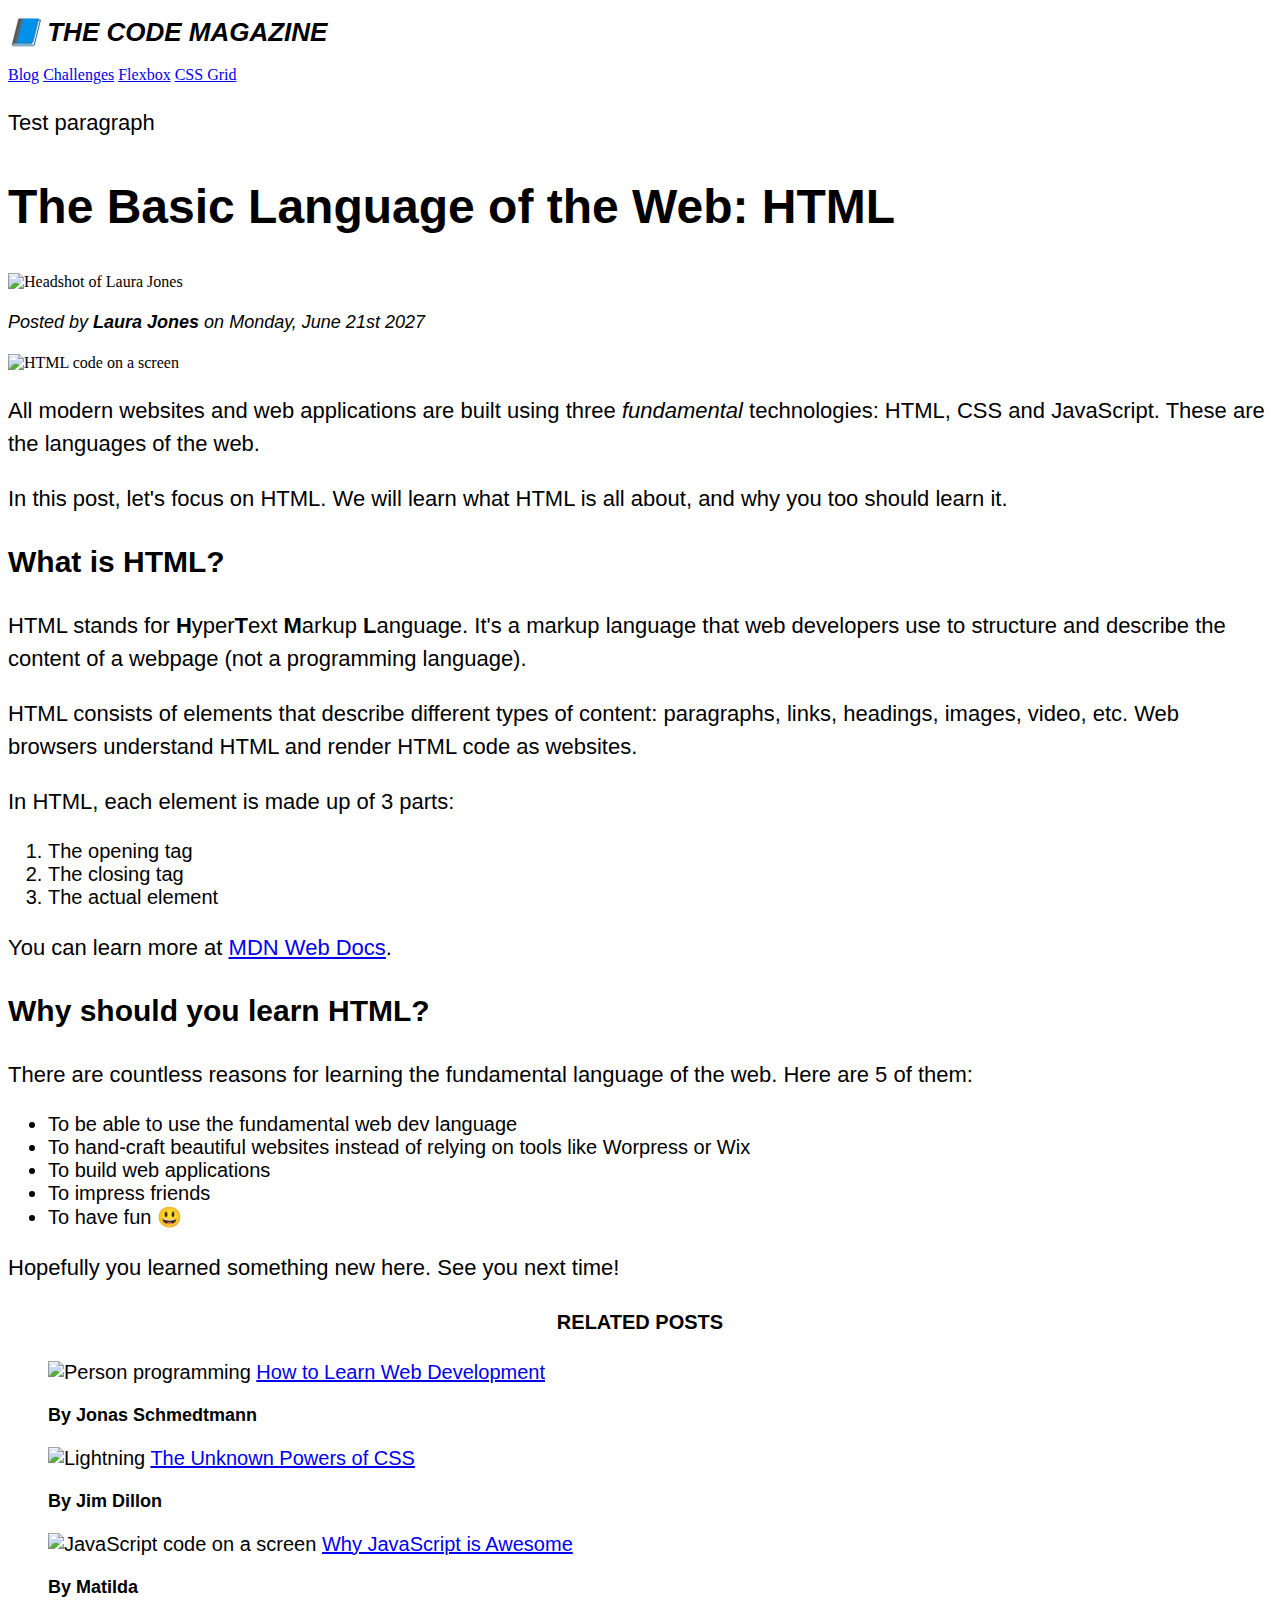
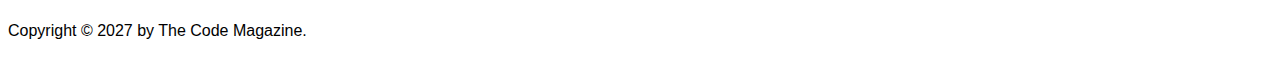
==== starter/03-CSS-Fundamentals/index.html @ 89338707 "done until the end of class 26" ====
<!DOCTYPE html>
<html lang="en">
  <head>
    <meta charset="UTF-8" />
    <link href="style.css" rel="stylesheet" />
    <title>The Basic Language of the Web: HTML</title>
  </head>

  <body>
    <!--
    <h1>The Basic Language of the Web: HTML</h1>
    <h2>The Basic Language of the Web: HTML</h2>
    <h3>The Basic Language of the Web: HTML</h3>
    <h4>The Basic Language of the Web: HTML</h4>
    <h5>The Basic Language of the Web: HTML</h5>
    <h6>The Basic Language of the Web: HTML</h6>
    -->

    <header>
      <h1>📘 The Code Magazine</h1>

      <nav>
        <a href="blog.html">Blog</a>
        <a href="#">Challenges</a>
        <a href="#">Flexbox</a>
        <a href="#">CSS Grid</a>
      </nav>

      <p>Test paragraph</p>
    </header>

    <article>
      <header>
        <h2>The Basic Language of the Web: HTML</h2>

        <img
          src="img/laura-jones.jpg"
          alt="Headshot of Laura Jones"
          height="50"
          width="50"
        />

        <p id="author">
          Posted by <strong>Laura Jones</strong> on Monday, June 21st 2027
        </p>

        <img
          src="img/post-img.jpg"
          alt="HTML code on a screen"
          width="500"
          height="200"
        />
      </header>

      <p>
        All modern websites and web applications are built using three
        <em>fundamental</em>
        technologies: HTML, CSS and JavaScript. These are the languages of the
        web.
      </p>

      <p>
        In this post, let's focus on HTML. We will learn what HTML is all about,
        and why you too should learn it.
      </p>

      <h3>What is HTML?</h3>
      <p>
        HTML stands for <strong>H</strong>yper<strong>T</strong>ext
        <strong>M</strong>arkup <strong>L</strong>anguage. It's a markup
        language that web developers use to structure and describe the content
        of a webpage (not a programming language).
      </p>
      <p>
        HTML consists of elements that describe different types of content:
        paragraphs, links, headings, images, video, etc. Web browsers understand
        HTML and render HTML code as websites.
      </p>
      <p>In HTML, each element is made up of 3 parts:</p>

      <ol>
        <li>The opening tag</li>
        <li>The closing tag</li>
        <li>The actual element</li>
      </ol>

      <p>
        You can learn more at
        <a
          href="https://developer.mozilla.org/en-US/docs/Web/HTML"
          target="_blank"
          >MDN Web Docs</a
        >.
      </p>

      <h3>Why should you learn HTML?</h3>

      <p>
        There are countless reasons for learning the fundamental language of the
        web. Here are 5 of them:
      </p>

      <ul>
        <li>To be able to use the fundamental web dev language</li>
        <li>
          To hand-craft beautiful websites instead of relying on tools like
          Worpress or Wix
        </li>
        <li>To build web applications</li>
        <li>To impress friends</li>
        <li>To have fun 😃</li>
      </ul>

      <p>Hopefully you learned something new here. See you next time!</p>
    </article>

    <aside>
      <h4>Related posts</h4>

      <ul class="related">
        <li>
          <img
            src="img/related-1.jpg"
            alt="Person programming"
            width="75"
            width="75"
          />
          <a href="#">How to Learn Web Development</a>
          <p class="related-author">By Jonas Schmedtmann</p>
        </li>
        <li>
          <img src="img/related-2.jpg" alt="Lightning" width="75" heigth="75" />
          <a href="#">The Unknown Powers of CSS</a>
          <p class="related-author">By Jim Dillon</p>
        </li>
        <li>
          <img
            src="img/related-3.jpg"
            alt="JavaScript code on a screen"
            width="75"
            height="75"
          />
          <a href="#">Why JavaScript is Awesome</a>
          <p class="related-author">By Matilda</p>
        </li>
      </ul>
    </aside>

    <footer>
      <p id="copyright">Copyright &copy; 2027 by The Code Magazine.</p>
    </footer>
  </body>
</html>
---- starter/03-CSS-Fundamentals/style.css ----
h1,
h2,
h3,
h4,
p,
li {
  font-family: sans-serif;
}

h1 {
  font-size: 26px;
  text-transform: uppercase;
  font-style: italic;
}

h2 {
  font-size: 48px;
}

h3 {
  font-size: 30px;
}

h4 {
  font-size: 20px;
  text-transform: uppercase;
  text-align: center;
}

p {
  font-size: 22px;
  line-height: 1.5; /*Line height is 1.5x the size of the used font-family*/
}

li {
  font-size: 20px;
}

/*footer p {
  font-size: 16px;
}*/

/*article header p {
  font-style: italic;
}*/

#author {
  font-style: italic;
  font-size: 18px;
}

#copyright {
  font-size: 16px;
}

.related-author {
  font-size: 18px;
  font-weight: bold;
}

.related {
  list-style: none;
}
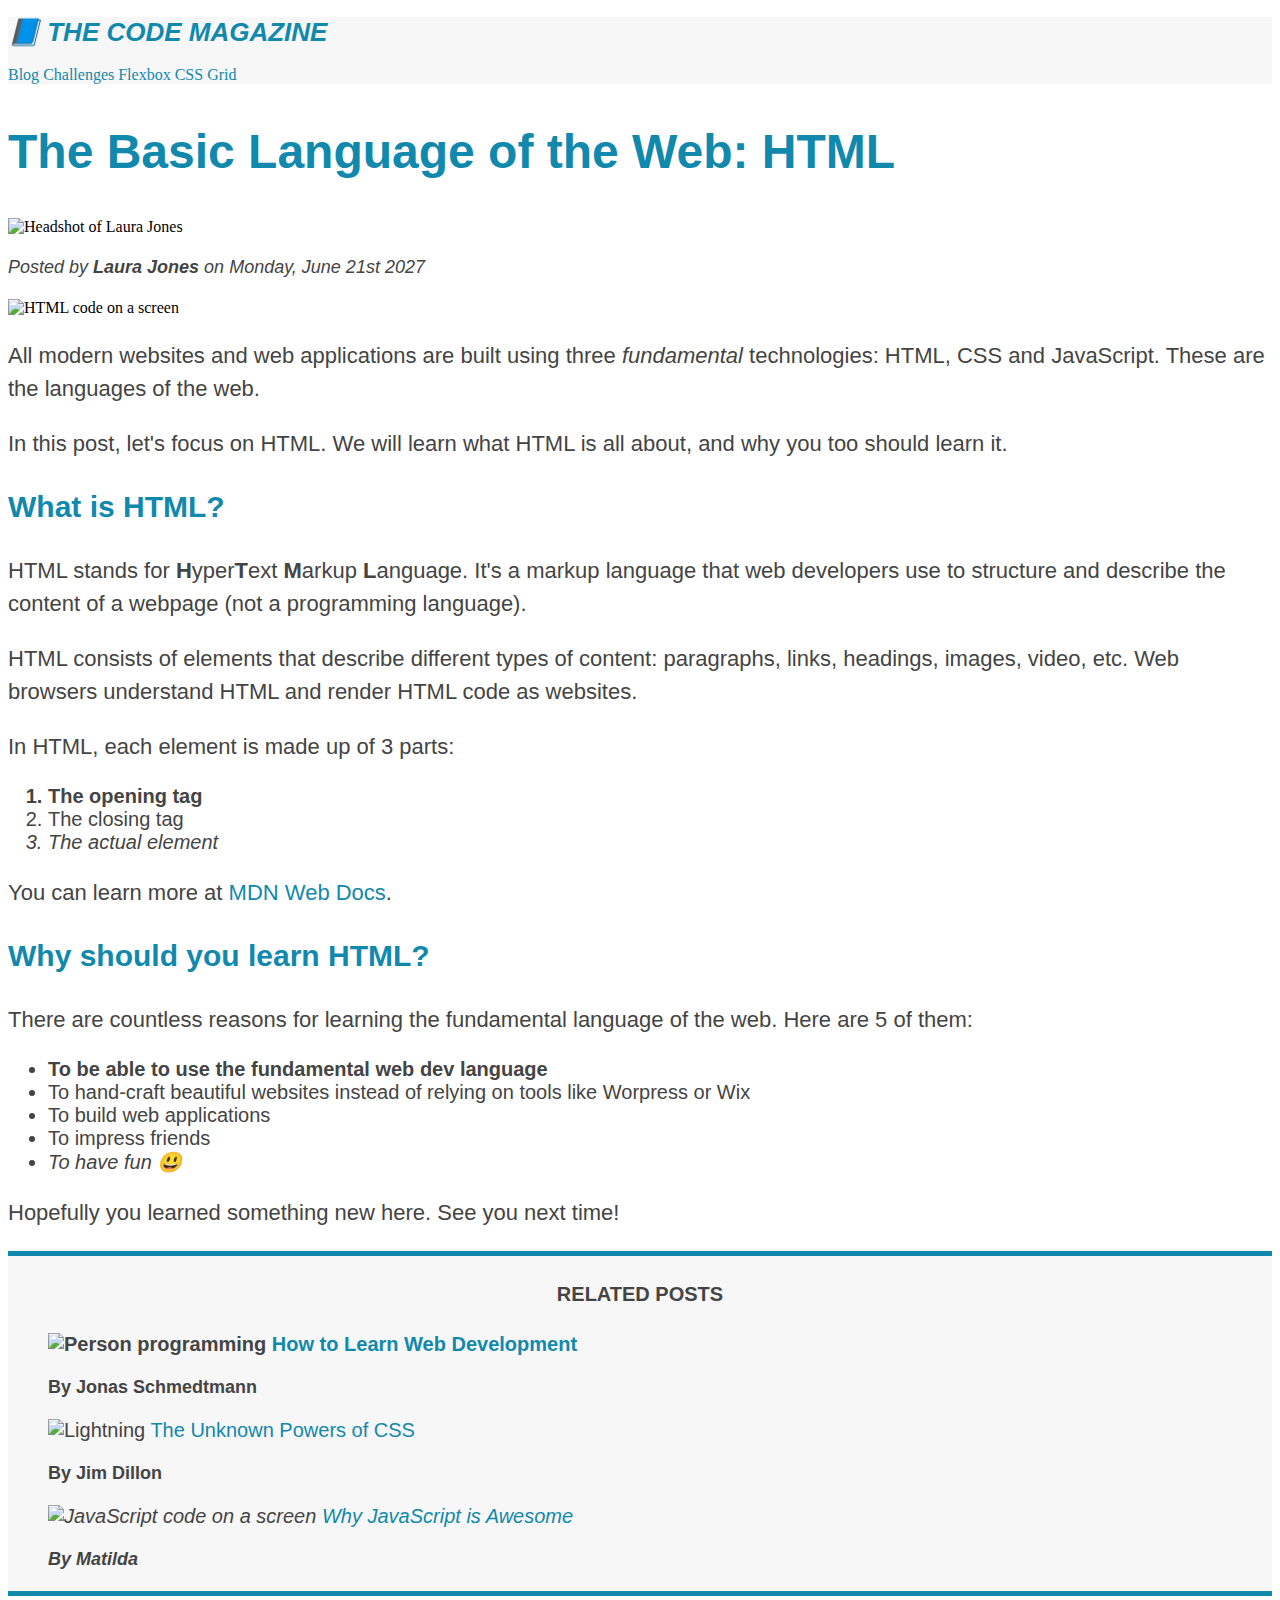
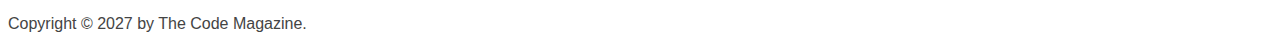
==== commit 0cce93b3: "css lecture 29 done" ====
--- a/starter/03-CSS-Fundamentals/index.html
+++ b/starter/03-CSS-Fundamentals/index.html
@@ -16,7 +16,7 @@
     <h6>The Basic Language of the Web: HTML</h6>
     -->
 
-    <header>
+    <header class="main-header">
       <h1>📘 The Code Magazine</h1>
 
       <nav>
@@ -25,8 +25,6 @@
         <a href="#">Flexbox</a>
         <a href="#">CSS Grid</a>
       </nav>
-
-      <p>Test paragraph</p>
     </header>
 
     <article>
@@ -79,7 +77,7 @@
       <p>In HTML, each element is made up of 3 parts:</p>
 
       <ol>
-        <li>The opening tag</li>
+        <li class="second-li">The opening tag</li>
         <li>The closing tag</li>
         <li>The actual element</li>
       </ol>
@@ -101,7 +99,9 @@
       </p>
 
       <ul>
-        <li>To be able to use the fundamental web dev language</li>
+        <li class="first-li">
+          To be able to use the fundamental web dev language
+        </li>
         <li>
           To hand-craft beautiful websites instead of relying on tools like
           Worpress or Wix
--- a/starter/03-CSS-Fundamentals/style.css
+++ b/starter/03-CSS-Fundamentals/style.css
@@ -5,6 +5,13 @@
 p,
 li {
   font-family: sans-serif;
+  color: #444;
+}
+
+h1,
+h2,
+h3 {
+  color: #1089ad;
 }
 
 h1 {
@@ -61,3 +68,59 @@
 .related {
   list-style: none;
 }
+
+.main-header {
+  background-color: #f7f7f7;
+}
+
+aside {
+  background-color: #f7f7f7;
+  border-top: 5px solid #1089ad;
+  border-bottom: 5px solid #1089ad;
+}
+
+/*body {
+  background-color: orangered;
+}*/
+
+/*.first-li {
+  font-weight: bold;
+}*/
+
+li:first-child {
+  font-weight: bold;
+}
+
+li:last-child {
+  font-style: italic;
+}
+
+li:nth-child(even) {
+  /*color: red;*/
+}
+
+/*Misconception: this won't work!*/
+article p:first-child {
+  color: red;
+}
+
+/*Styling links*/
+a:link {
+  color: #1089ad;
+  text-decoration: none;
+}
+
+a:visited {
+  color: #1089ad;
+}
+
+a:hover {
+  color: orangered;
+  font-weight: bold;
+  text-decoration: underline orangered;
+}
+
+a:active {
+  background-color: black;
+  font-style: italic;
+}
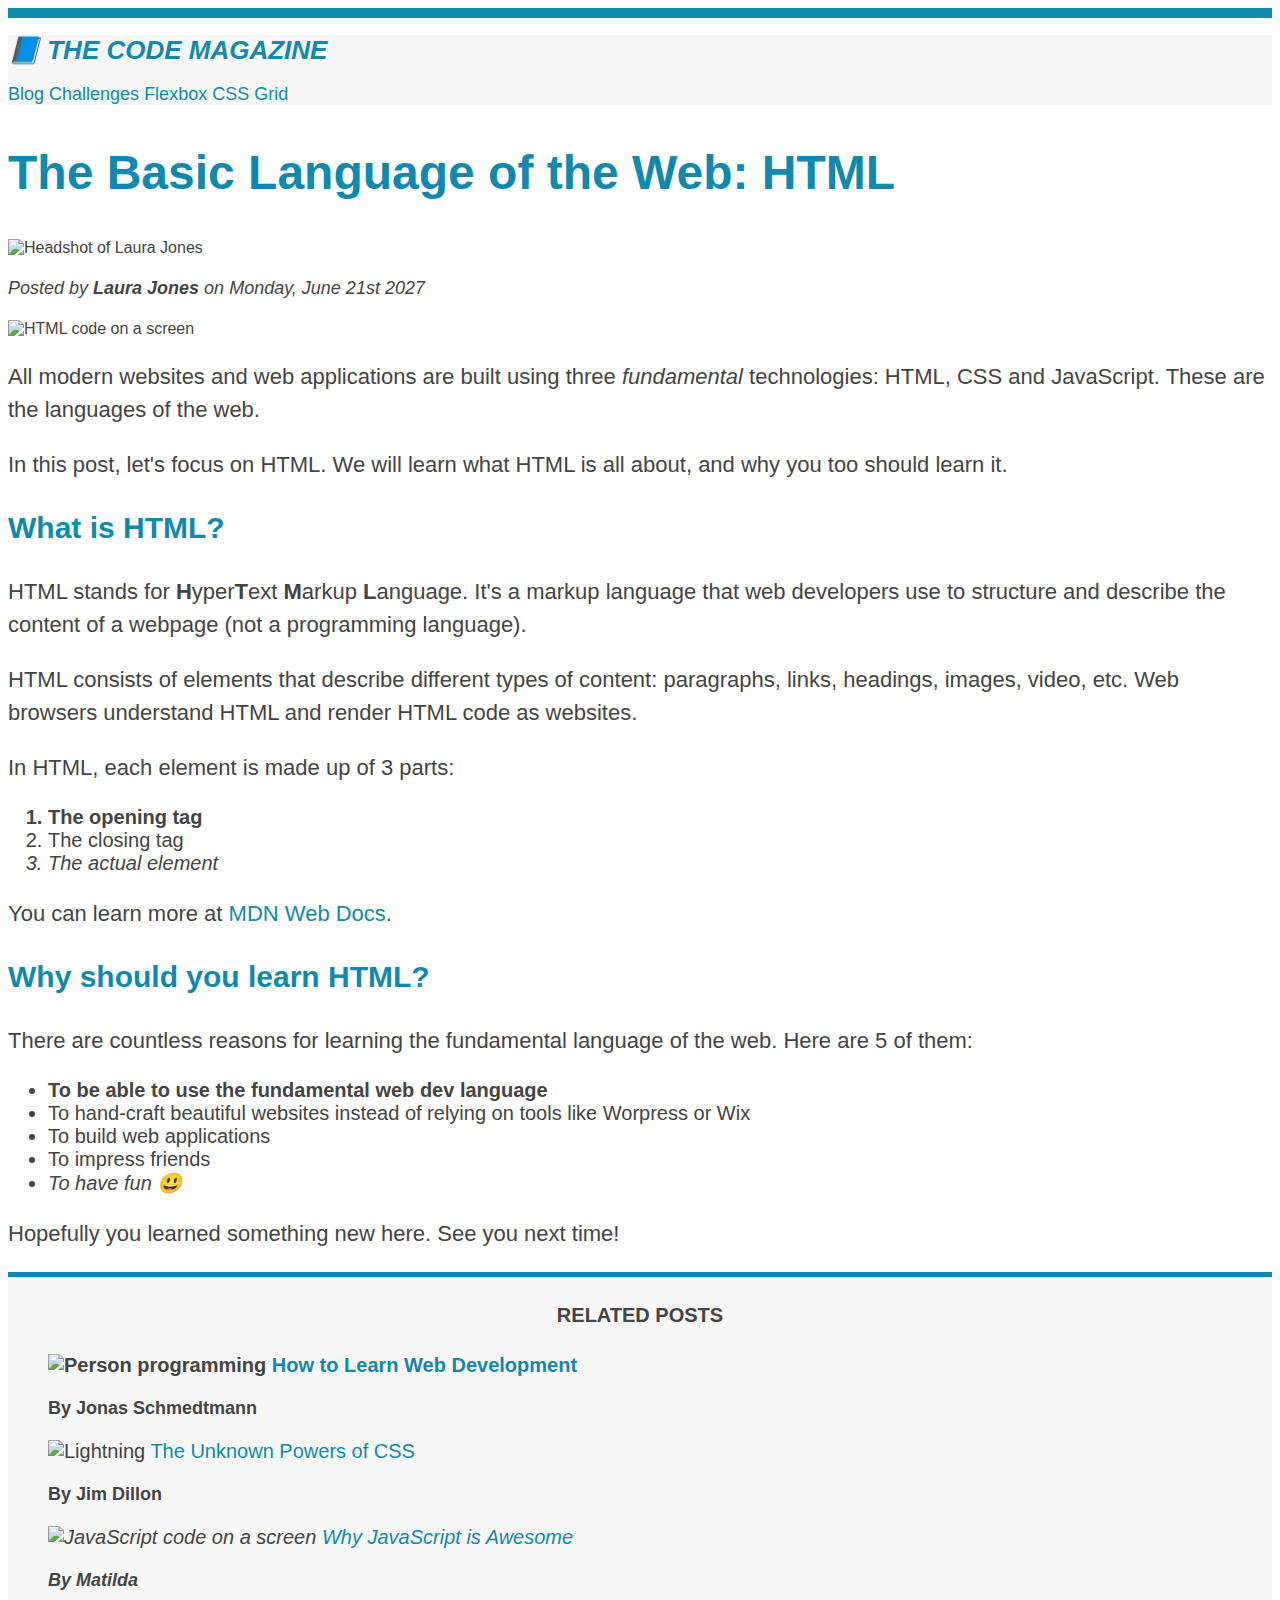
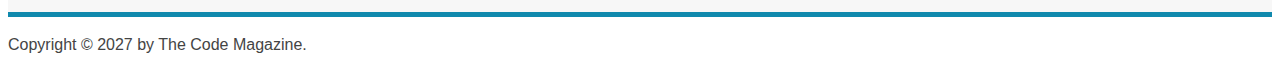
==== commit 860d9611: "32ª lecture done" ====
--- a/starter/03-CSS-Fundamentals/index.html
+++ b/starter/03-CSS-Fundamentals/index.html
@@ -20,6 +20,7 @@
       <h1>📘 The Code Magazine</h1>
 
       <nav>
+        <!--<strong>This is the navigation</strong>-->
         <a href="blog.html">Blog</a>
         <a href="#">Challenges</a>
         <a href="#">Flexbox</a>
@@ -147,7 +148,9 @@
     </aside>
 
     <footer>
-      <p id="copyright">Copyright &copy; 2027 by The Code Magazine.</p>
+      <p id="copyright" class="copyright text">
+        Copyright &copy; 2027 by The Code Magazine.
+      </p>
     </footer>
   </body>
 </html>
--- a/starter/03-CSS-Fundamentals/style.css
+++ b/starter/03-CSS-Fundamentals/style.css
@@ -1,11 +1,17 @@
+* {
+  /*border-top: 10px solid #1089ad;*/
+}
+
+body {
+  color: #444;
+  font-family: sans-serif;
+  border-top: 10px solid #1089ad;
+}
+
 h1,
 h2,
-h3,
-h4,
-p,
-li {
-  font-family: sans-serif;
-  color: #444;
+h3 {
+  color: #1089ad;
 }
 
 h1,
@@ -124,3 +130,29 @@
   background-color: black;
   font-style: italic;
 }
+
+/*Resolving conflicts*/
+/*#copyright {
+  color: red;
+}
+
+.copyright {
+  color: blue;
+}
+
+.text {
+  color: yellow;
+}
+
+footer p {
+  color: green !important;
+}*/
+
+/*nav a:link,
+nav p {
+  font-size: 18px;
+}*/
+
+nav {
+  font-size: 18px;
+}
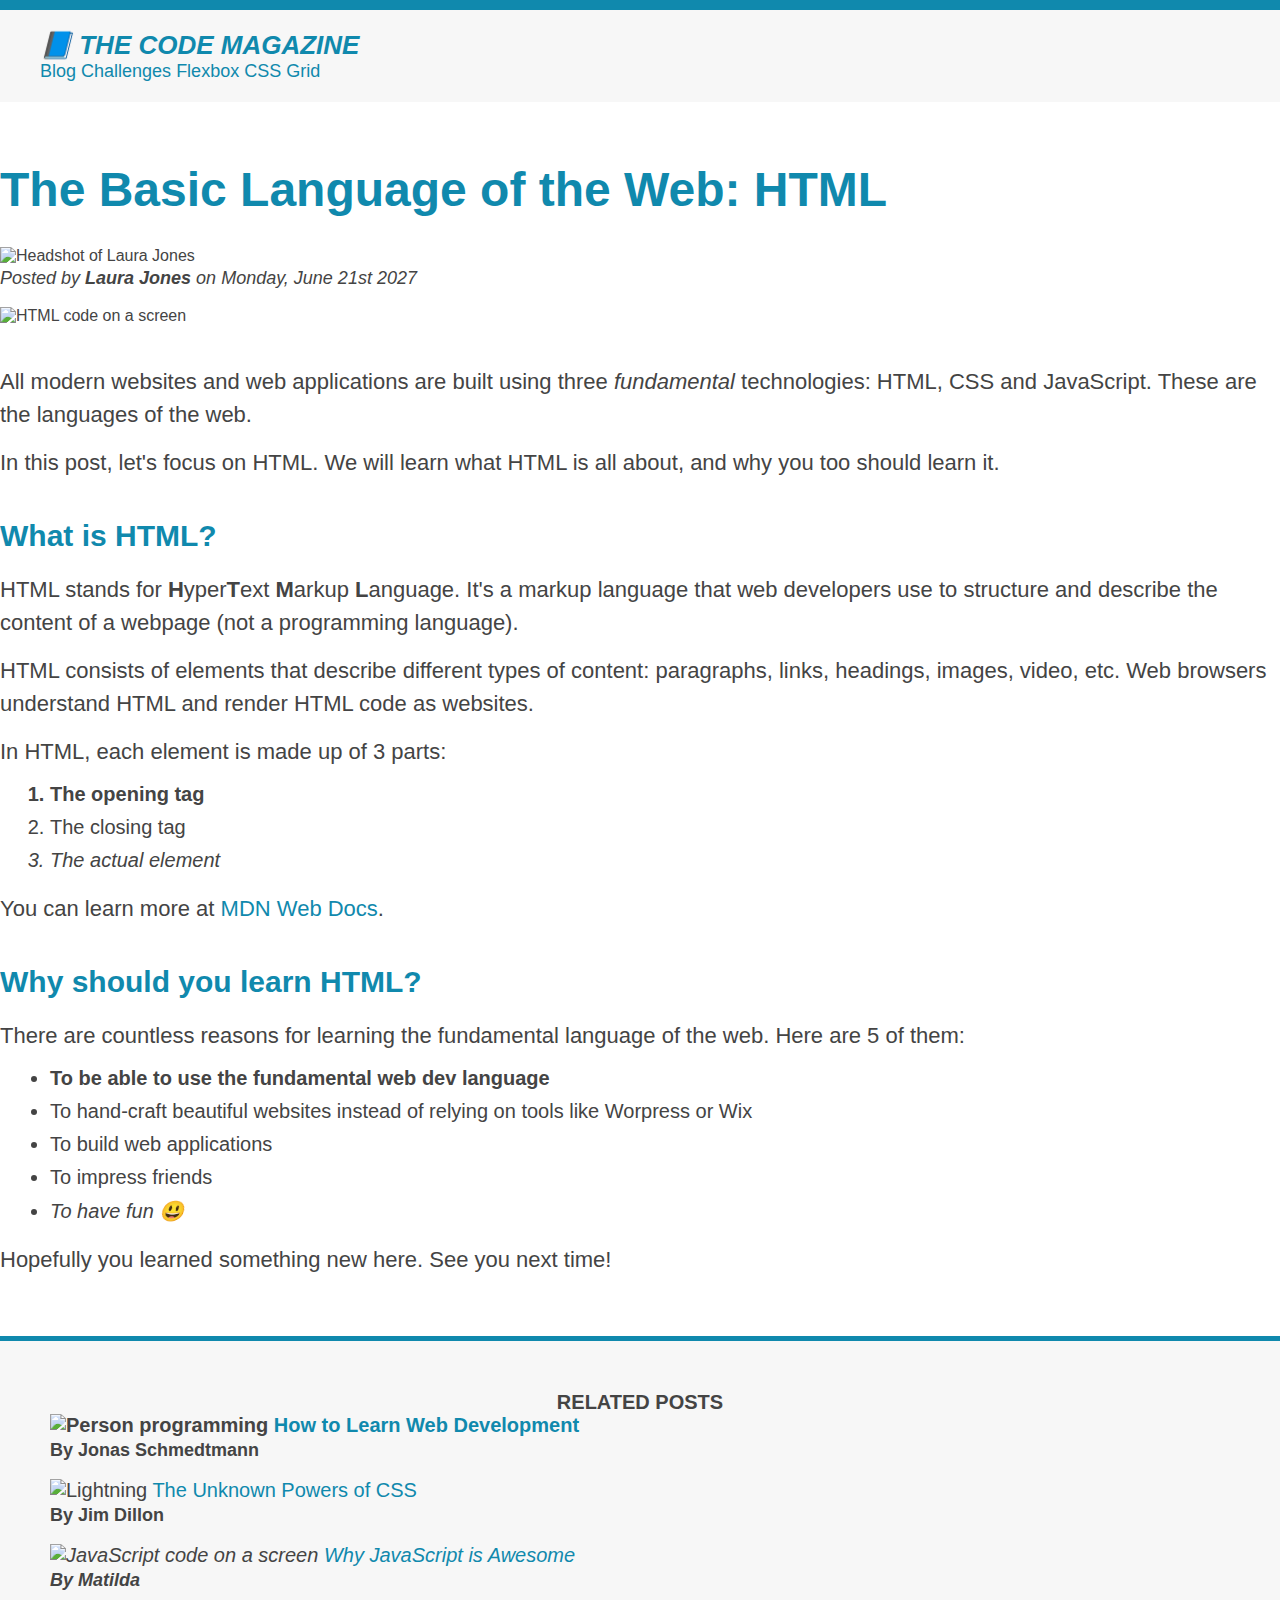
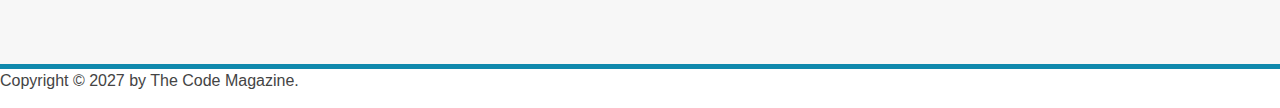
==== commit 1a52611c: "Class 35 done." ====
--- a/starter/03-CSS-Fundamentals/index.html
+++ b/starter/03-CSS-Fundamentals/index.html
@@ -1,13 +1,14 @@
 <!DOCTYPE html>
 <html lang="en">
-  <head>
-    <meta charset="UTF-8" />
-    <link href="style.css" rel="stylesheet" />
-    <title>The Basic Language of the Web: HTML</title>
-  </head>
 
-  <body>
-    <!--
+<head>
+  <meta charset="UTF-8" />
+  <link href="style.css" rel="stylesheet" />
+  <title>The Basic Language of the Web: HTML</title>
+</head>
+
+<body>
+  <!--
     <h1>The Basic Language of the Web: HTML</h1>
     <h2>The Basic Language of the Web: HTML</h2>
     <h3>The Basic Language of the Web: HTML</h3>
@@ -16,141 +17,118 @@
     <h6>The Basic Language of the Web: HTML</h6>
     -->
 
-    <header class="main-header">
-      <h1>📘 The Code Magazine</h1>
+  <header class="main-header">
+    <h1>📘 The Code Magazine</h1>
 
-      <nav>
-        <!--<strong>This is the navigation</strong>-->
-        <a href="blog.html">Blog</a>
-        <a href="#">Challenges</a>
-        <a href="#">Flexbox</a>
-        <a href="#">CSS Grid</a>
-      </nav>
+    <nav>
+      <!--<strong>This is the navigation</strong>-->
+      <a href="blog.html">Blog</a>
+      <a href="#">Challenges</a>
+      <a href="#">Flexbox</a>
+      <a href="#">CSS Grid</a>
+    </nav>
+  </header>
+
+  <article>
+    <header class="post-header">
+      <h2>The Basic Language of the Web: HTML</h2>
+
+      <img src="img/laura-jones.jpg" alt="Headshot of Laura Jones" height="50" width="50" />
+
+      <p id="author">
+        Posted by <strong>Laura Jones</strong> on Monday, June 21st 2027
+      </p>
+
+      <img src="img/post-img.jpg" alt="HTML code on a screen" width="500" height="200" />
     </header>
 
-    <article>
-      <header>
-        <h2>The Basic Language of the Web: HTML</h2>
+    <p>
+      All modern websites and web applications are built using three
+      <em>fundamental</em>
+      technologies: HTML, CSS and JavaScript. These are the languages of the
+      web.
+    </p>
 
-        <img
-          src="img/laura-jones.jpg"
-          alt="Headshot of Laura Jones"
-          height="50"
-          width="50"
-        />
+    <p>
+      In this post, let's focus on HTML. We will learn what HTML is all about,
+      and why you too should learn it.
+    </p>
 
-        <p id="author">
-          Posted by <strong>Laura Jones</strong> on Monday, June 21st 2027
-        </p>
+    <h3>What is HTML?</h3>
+    <p>
+      HTML stands for <strong>H</strong>yper<strong>T</strong>ext
+      <strong>M</strong>arkup <strong>L</strong>anguage. It's a markup
+      language that web developers use to structure and describe the content
+      of a webpage (not a programming language).
+    </p>
+    <p>
+      HTML consists of elements that describe different types of content:
+      paragraphs, links, headings, images, video, etc. Web browsers understand
+      HTML and render HTML code as websites.
+    </p>
+    <p>In HTML, each element is made up of 3 parts:</p>
 
-        <img
-          src="img/post-img.jpg"
-          alt="HTML code on a screen"
-          width="500"
-          height="200"
-        />
-      </header>
+    <ol>
+      <li class="second-li">The opening tag</li>
+      <li>The closing tag</li>
+      <li>The actual element</li>
+    </ol>
 
-      <p>
-        All modern websites and web applications are built using three
-        <em>fundamental</em>
-        technologies: HTML, CSS and JavaScript. These are the languages of the
-        web.
-      </p>
+    <p>
+      You can learn more at
+      <a href="https://developer.mozilla.org/en-US/docs/Web/HTML" target="_blank">MDN Web Docs</a>.
+    </p>
 
-      <p>
-        In this post, let's focus on HTML. We will learn what HTML is all about,
-        and why you too should learn it.
-      </p>
+    <h3>Why should you learn HTML?</h3>
 
-      <h3>What is HTML?</h3>
-      <p>
-        HTML stands for <strong>H</strong>yper<strong>T</strong>ext
-        <strong>M</strong>arkup <strong>L</strong>anguage. It's a markup
-        language that web developers use to structure and describe the content
-        of a webpage (not a programming language).
-      </p>
-      <p>
-        HTML consists of elements that describe different types of content:
-        paragraphs, links, headings, images, video, etc. Web browsers understand
-        HTML and render HTML code as websites.
-      </p>
-      <p>In HTML, each element is made up of 3 parts:</p>
+    <p>
+      There are countless reasons for learning the fundamental language of the
+      web. Here are 5 of them:
+    </p>
 
-      <ol>
-        <li class="second-li">The opening tag</li>
-        <li>The closing tag</li>
-        <li>The actual element</li>
-      </ol>
+    <ul>
+      <li class="first-li">
+        To be able to use the fundamental web dev language
+      </li>
+      <li>
+        To hand-craft beautiful websites instead of relying on tools like
+        Worpress or Wix
+      </li>
+      <li>To build web applications</li>
+      <li>To impress friends</li>
+      <li>To have fun 😃</li>
+    </ul>
 
-      <p>
-        You can learn more at
-        <a
-          href="https://developer.mozilla.org/en-US/docs/Web/HTML"
-          target="_blank"
-          >MDN Web Docs</a
-        >.
-      </p>
+    <p>Hopefully you learned something new here. See you next time!</p>
+  </article>
 
-      <h3>Why should you learn HTML?</h3>
+  <aside>
+    <h4>Related posts</h4>
 
-      <p>
-        There are countless reasons for learning the fundamental language of the
-        web. Here are 5 of them:
-      </p>
+    <ul class="related">
+      <li>
+        <img src="img/related-1.jpg" alt="Person programming" width="75" width="75" />
+        <a href="#">How to Learn Web Development</a>
+        <p class="related-author">By Jonas Schmedtmann</p>
+      </li>
+      <li>
+        <img src="img/related-2.jpg" alt="Lightning" width="75" heigth="75" />
+        <a href="#">The Unknown Powers of CSS</a>
+        <p class="related-author">By Jim Dillon</p>
+      </li>
+      <li>
+        <img src="img/related-3.jpg" alt="JavaScript code on a screen" width="75" height="75" />
+        <a href="#">Why JavaScript is Awesome</a>
+        <p class="related-author">By Matilda</p>
+      </li>
+    </ul>
+  </aside>
 
-      <ul>
-        <li class="first-li">
-          To be able to use the fundamental web dev language
-        </li>
-        <li>
-          To hand-craft beautiful websites instead of relying on tools like
-          Worpress or Wix
-        </li>
-        <li>To build web applications</li>
-        <li>To impress friends</li>
-        <li>To have fun 😃</li>
-      </ul>
+  <footer>
+    <p id="copyright" class="copyright text">
+      Copyright &copy; 2027 by The Code Magazine.
+    </p>
+  </footer>
+</body>
 
-      <p>Hopefully you learned something new here. See you next time!</p>
-    </article>
-
-    <aside>
-      <h4>Related posts</h4>
-
-      <ul class="related">
-        <li>
-          <img
-            src="img/related-1.jpg"
-            alt="Person programming"
-            width="75"
-            width="75"
-          />
-          <a href="#">How to Learn Web Development</a>
-          <p class="related-author">By Jonas Schmedtmann</p>
-        </li>
-        <li>
-          <img src="img/related-2.jpg" alt="Lightning" width="75" heigth="75" />
-          <a href="#">The Unknown Powers of CSS</a>
-          <p class="related-author">By Jim Dillon</p>
-        </li>
-        <li>
-          <img
-            src="img/related-3.jpg"
-            alt="JavaScript code on a screen"
-            width="75"
-            height="75"
-          />
-          <a href="#">Why JavaScript is Awesome</a>
-          <p class="related-author">By Matilda</p>
-        </li>
-      </ul>
-    </aside>
-
-    <footer>
-      <p id="copyright" class="copyright text">
-        Copyright &copy; 2027 by The Code Magazine.
-      </p>
-    </footer>
-  </body>
-</html>
+</html>--- a/starter/03-CSS-Fundamentals/style.css
+++ b/starter/03-CSS-Fundamentals/style.css
@@ -1,5 +1,7 @@
 * {
   /*border-top: 10px solid #1089ad;*/
+  margin: 0;
+  padding: 0;
 }
 
 body {
@@ -8,10 +10,32 @@
   border-top: 10px solid #1089ad;
 }
 
-h1,
-h2,
-h3 {
-  color: #1089ad;
+.main-header {
+  background-color: #f7f7f7;
+  /*padding: 20px;
+  padding-left: 40px;
+  padding-right: 40px;*/
+  padding: 20px 40px;
+  margin-bottom: 60px;
+}
+
+nav {
+  font-size: 18px;
+}
+
+article {
+  margin-bottom: 60px;
+}
+
+.post-header {
+  margin-bottom: 40px;
+}
+
+aside {
+  background-color: #f7f7f7;
+  border-top: 5px solid #1089ad;
+  border-bottom: 5px solid #1089ad;
+  padding: 50px 0;
 }
 
 h1,
@@ -28,10 +52,13 @@
 
 h2 {
   font-size: 48px;
+  margin-bottom: 30px;
 }
 
 h3 {
   font-size: 30px;
+  margin-bottom: 20px;
+  margin-top: 40px;
 }
 
 h4 {
@@ -43,10 +70,17 @@
 p {
   font-size: 22px;
   line-height: 1.5; /*Line height is 1.5x the size of the used font-family*/
+  margin-bottom: 15px;
+}
+
+ul, ol {
+  margin-left: 50px;
+  margin-bottom: 20px;
 }
 
 li {
   font-size: 20px;
+  margin-bottom: 10px;
 }
 
 /*footer p {
@@ -75,16 +109,6 @@
   list-style: none;
 }
 
-.main-header {
-  background-color: #f7f7f7;
-}
-
-aside {
-  background-color: #f7f7f7;
-  border-top: 5px solid #1089ad;
-  border-bottom: 5px solid #1089ad;
-}
-
 /*body {
   background-color: orangered;
 }*/
@@ -99,6 +123,7 @@
 
 li:last-child {
   font-style: italic;
+  margin-bottom: 0;
 }
 
 li:nth-child(even) {
@@ -153,6 +178,3 @@
   font-size: 18px;
 }*/
 
-nav {
-  font-size: 18px;
-}
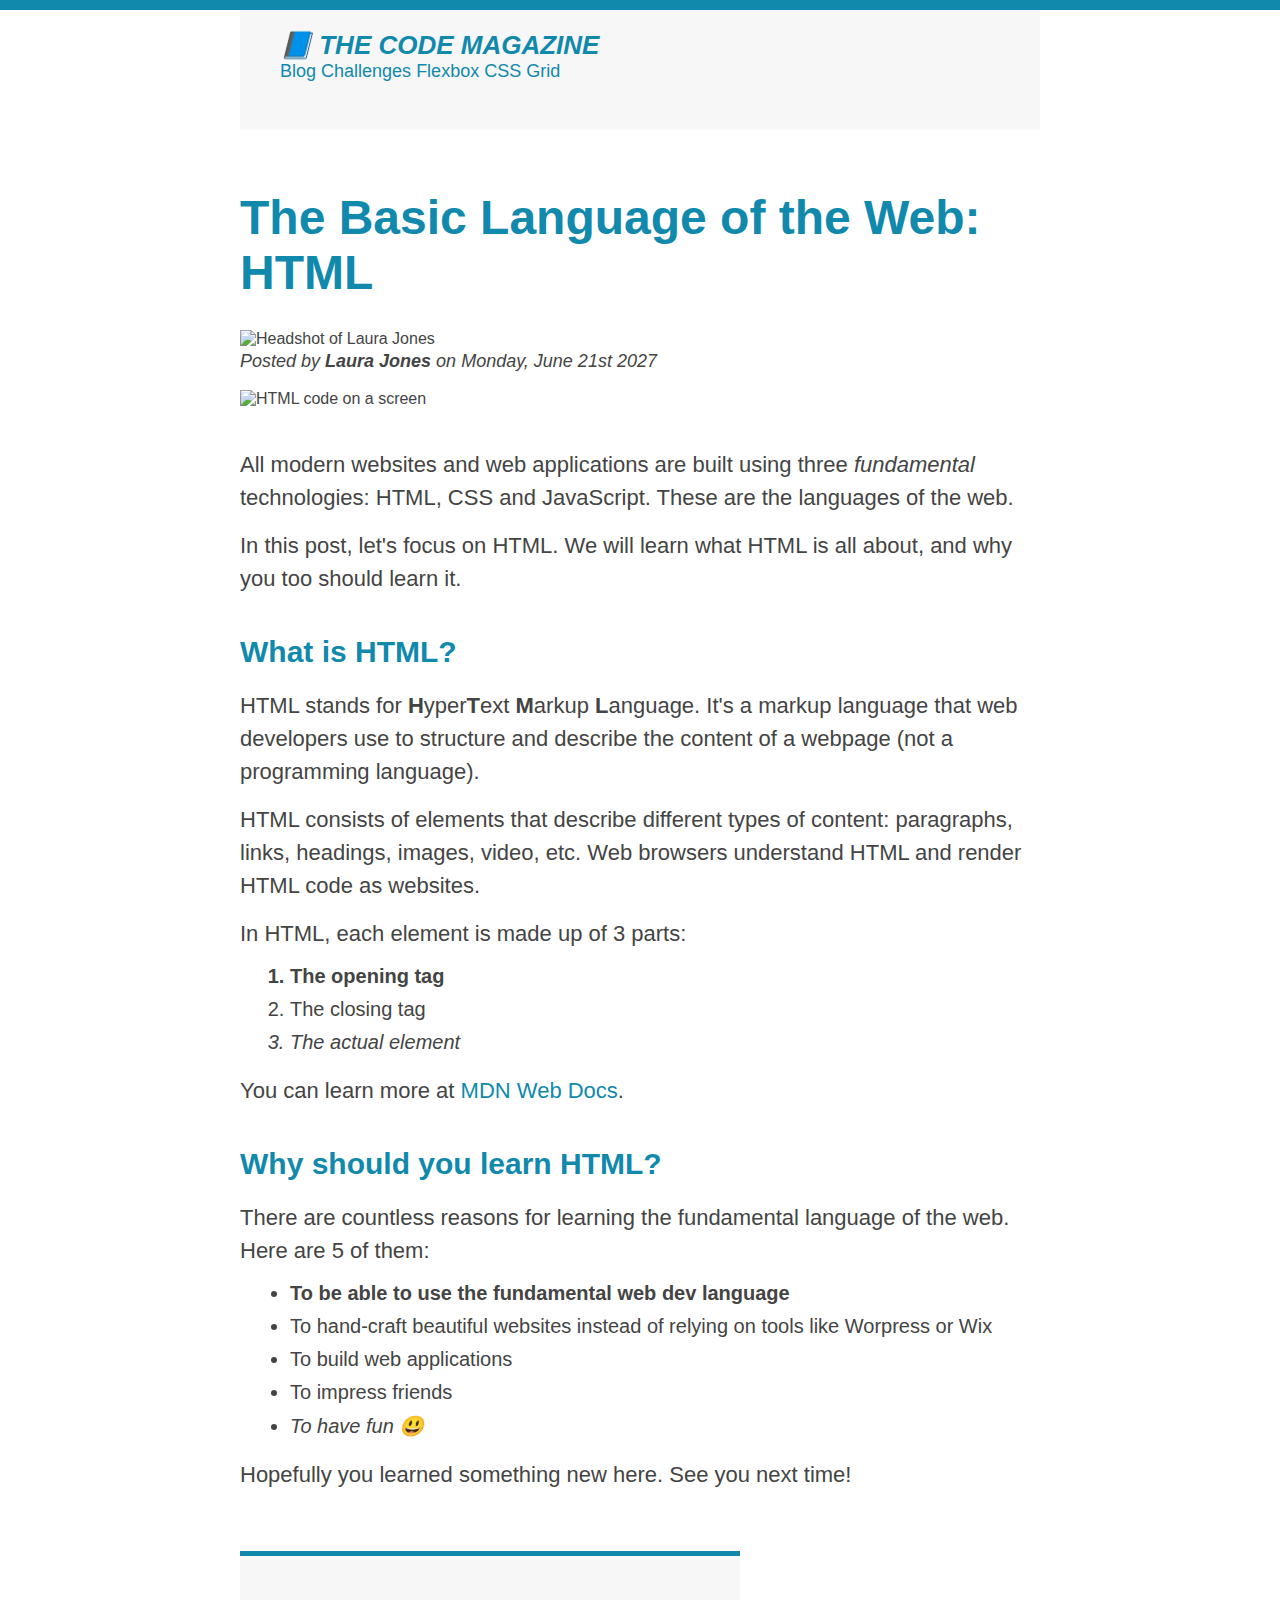
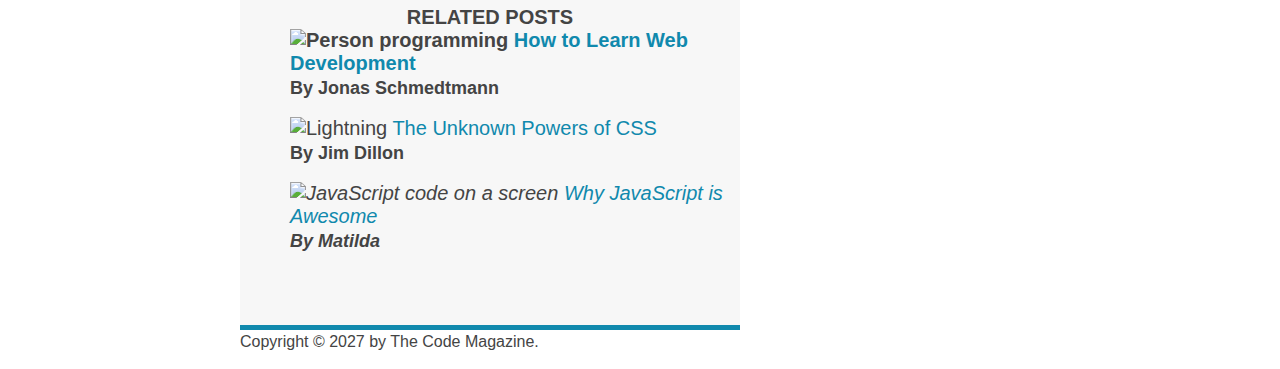
==== commit c652b1df: "Class 36/37 done." ====
--- a/starter/03-CSS-Fundamentals/index.html
+++ b/starter/03-CSS-Fundamentals/index.html
@@ -17,118 +17,120 @@
     <h6>The Basic Language of the Web: HTML</h6>
     -->
 
-  <header class="main-header">
-    <h1>📘 The Code Magazine</h1>
+  <div class="container">
+    <header class="main-header">
+      <h1>📘 The Code Magazine</h1>
 
-    <nav>
-      <!--<strong>This is the navigation</strong>-->
-      <a href="blog.html">Blog</a>
-      <a href="#">Challenges</a>
-      <a href="#">Flexbox</a>
-      <a href="#">CSS Grid</a>
-    </nav>
-  </header>
+      <nav>
+        <!--<strong>This is the navigation</strong>-->
+        <a href="blog.html">Blog</a>
+        <a href="#">Challenges</a>
+        <a href="#">Flexbox</a>
+        <a href="#">CSS Grid</a>
+      </nav>
+    </header>
 
-  <article>
-    <header class="post-header">
-      <h2>The Basic Language of the Web: HTML</h2>
+    <article>
+      <header class="post-header">
+        <h2>The Basic Language of the Web: HTML</h2>
 
-      <img src="img/laura-jones.jpg" alt="Headshot of Laura Jones" height="50" width="50" />
+        <img src="img/laura-jones.jpg" alt="Headshot of Laura Jones" height="50" width="50" />
 
-      <p id="author">
-        Posted by <strong>Laura Jones</strong> on Monday, June 21st 2027
+        <p id="author">
+          Posted by <strong>Laura Jones</strong> on Monday, June 21st 2027
+        </p>
+
+        <img src="img/post-img.jpg" alt="HTML code on a screen" width="500" height="200" class="post-image" />
+      </header>
+
+      <p>
+        All modern websites and web applications are built using three
+        <em>fundamental</em>
+        technologies: HTML, CSS and JavaScript. These are the languages of the
+        web.
       </p>
 
-      <img src="img/post-img.jpg" alt="HTML code on a screen" width="500" height="200" />
-    </header>
+      <p>
+        In this post, let's focus on HTML. We will learn what HTML is all about,
+        and why you too should learn it.
+      </p>
 
-    <p>
-      All modern websites and web applications are built using three
-      <em>fundamental</em>
-      technologies: HTML, CSS and JavaScript. These are the languages of the
-      web.
-    </p>
+      <h3>What is HTML?</h3>
+      <p>
+        HTML stands for <strong>H</strong>yper<strong>T</strong>ext
+        <strong>M</strong>arkup <strong>L</strong>anguage. It's a markup
+        language that web developers use to structure and describe the content
+        of a webpage (not a programming language).
+      </p>
+      <p>
+        HTML consists of elements that describe different types of content:
+        paragraphs, links, headings, images, video, etc. Web browsers understand
+        HTML and render HTML code as websites.
+      </p>
+      <p>In HTML, each element is made up of 3 parts:</p>
 
-    <p>
-      In this post, let's focus on HTML. We will learn what HTML is all about,
-      and why you too should learn it.
-    </p>
+      <ol>
+        <li class="second-li">The opening tag</li>
+        <li>The closing tag</li>
+        <li>The actual element</li>
+      </ol>
 
-    <h3>What is HTML?</h3>
-    <p>
-      HTML stands for <strong>H</strong>yper<strong>T</strong>ext
-      <strong>M</strong>arkup <strong>L</strong>anguage. It's a markup
-      language that web developers use to structure and describe the content
-      of a webpage (not a programming language).
-    </p>
-    <p>
-      HTML consists of elements that describe different types of content:
-      paragraphs, links, headings, images, video, etc. Web browsers understand
-      HTML and render HTML code as websites.
-    </p>
-    <p>In HTML, each element is made up of 3 parts:</p>
+      <p>
+        You can learn more at
+        <a href="https://developer.mozilla.org/en-US/docs/Web/HTML" target="_blank">MDN Web Docs</a>.
+      </p>
 
-    <ol>
-      <li class="second-li">The opening tag</li>
-      <li>The closing tag</li>
-      <li>The actual element</li>
-    </ol>
+      <h3>Why should you learn HTML?</h3>
 
-    <p>
-      You can learn more at
-      <a href="https://developer.mozilla.org/en-US/docs/Web/HTML" target="_blank">MDN Web Docs</a>.
-    </p>
+      <p>
+        There are countless reasons for learning the fundamental language of the
+        web. Here are 5 of them:
+      </p>
 
-    <h3>Why should you learn HTML?</h3>
+      <ul>
+        <li class="first-li">
+          To be able to use the fundamental web dev language
+        </li>
+        <li>
+          To hand-craft beautiful websites instead of relying on tools like
+          Worpress or Wix
+        </li>
+        <li>To build web applications</li>
+        <li>To impress friends</li>
+        <li>To have fun 😃</li>
+      </ul>
 
-    <p>
-      There are countless reasons for learning the fundamental language of the
-      web. Here are 5 of them:
-    </p>
+      <p>Hopefully you learned something new here. See you next time!</p>
+    </article>
 
-    <ul>
-      <li class="first-li">
-        To be able to use the fundamental web dev language
-      </li>
-      <li>
-        To hand-craft beautiful websites instead of relying on tools like
-        Worpress or Wix
-      </li>
-      <li>To build web applications</li>
-      <li>To impress friends</li>
-      <li>To have fun 😃</li>
-    </ul>
+    <aside>
+      <h4>Related posts</h4>
 
-    <p>Hopefully you learned something new here. See you next time!</p>
-  </article>
+      <ul class="related">
+        <li>
+          <img src="img/related-1.jpg" alt="Person programming" width="75" width="75" />
+          <a href="#">How to Learn Web Development</a>
+          <p class="related-author">By Jonas Schmedtmann</p>
+        </li>
+        <li>
+          <img src="img/related-2.jpg" alt="Lightning" width="75" heigth="75" />
+          <a href="#">The Unknown Powers of CSS</a>
+          <p class="related-author">By Jim Dillon</p>
+        </li>
+        <li>
+          <img src="img/related-3.jpg" alt="JavaScript code on a screen" width="75" height="75" />
+          <a href="#">Why JavaScript is Awesome</a>
+          <p class="related-author">By Matilda</p>
+        </li>
+      </ul>
+    </aside>
 
-  <aside>
-    <h4>Related posts</h4>
-
-    <ul class="related">
-      <li>
-        <img src="img/related-1.jpg" alt="Person programming" width="75" width="75" />
-        <a href="#">How to Learn Web Development</a>
-        <p class="related-author">By Jonas Schmedtmann</p>
-      </li>
-      <li>
-        <img src="img/related-2.jpg" alt="Lightning" width="75" heigth="75" />
-        <a href="#">The Unknown Powers of CSS</a>
-        <p class="related-author">By Jim Dillon</p>
-      </li>
-      <li>
-        <img src="img/related-3.jpg" alt="JavaScript code on a screen" width="75" height="75" />
-        <a href="#">Why JavaScript is Awesome</a>
-        <p class="related-author">By Matilda</p>
-      </li>
-    </ul>
-  </aside>
-
-  <footer>
-    <p id="copyright" class="copyright text">
-      Copyright &copy; 2027 by The Code Magazine.
-    </p>
-  </footer>
+    <footer>
+      <p id="copyright" class="copyright text">
+        Copyright &copy; 2027 by The Code Magazine.
+      </p>
+    </footer>
+  </div>
 </body>
 
 </html>--- a/starter/03-CSS-Fundamentals/style.css
+++ b/starter/03-CSS-Fundamentals/style.css
@@ -10,6 +10,11 @@
   border-top: 10px solid #1089ad;
 }
 
+.container {
+  width: 800px;
+  margin:0 auto;
+}
+
 .main-header {
   background-color: #f7f7f7;
   /*padding: 20px;
@@ -17,6 +22,7 @@
   padding-right: 40px;*/
   padding: 20px 40px;
   margin-bottom: 60px;
+  height: 80px;
 }
 
 nav {
@@ -36,6 +42,7 @@
   border-top: 5px solid #1089ad;
   border-bottom: 5px solid #1089ad;
   padding: 50px 0;
+  width: 500px;
 }
 
 h1,
@@ -156,6 +163,11 @@
   font-style: italic;
 }
 
+.post-image {
+  width: 100%;
+  height: auto;
+}
+
 /*Resolving conflicts*/
 /*#copyright {
   color: red;
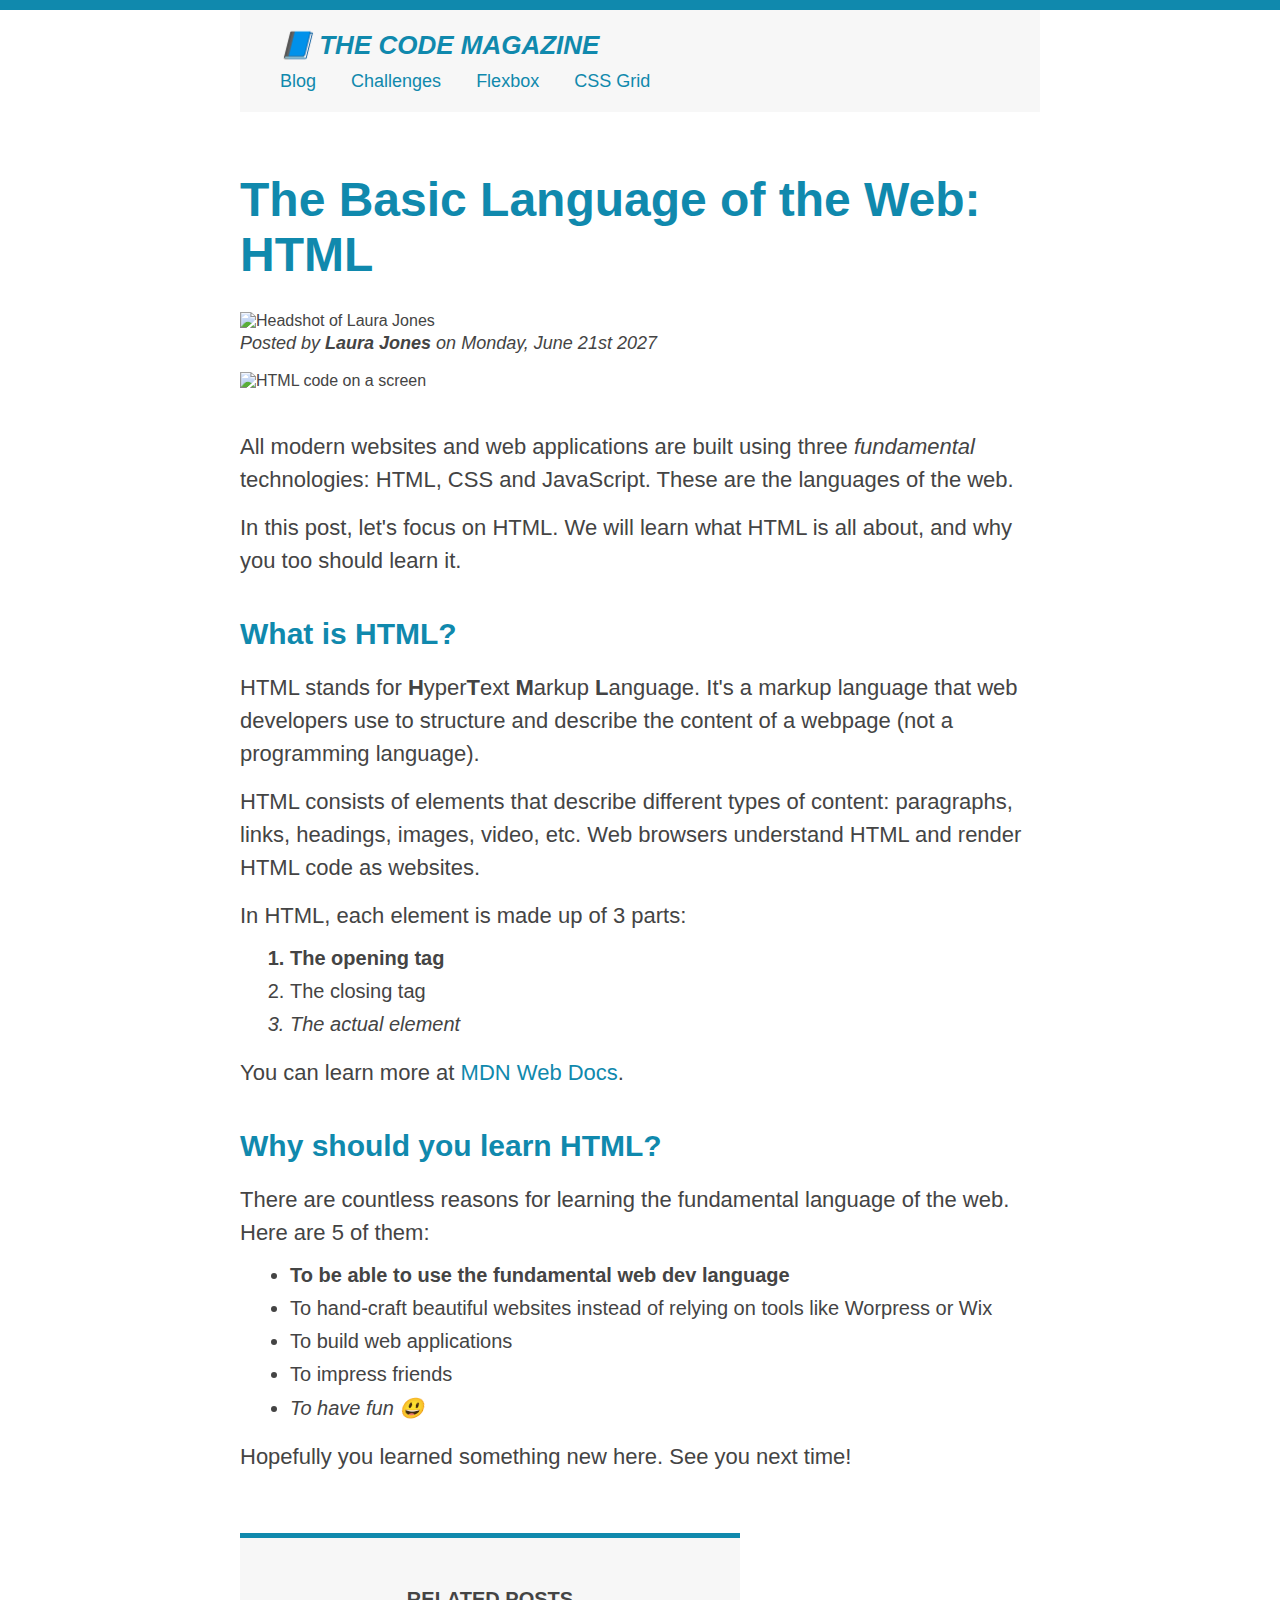
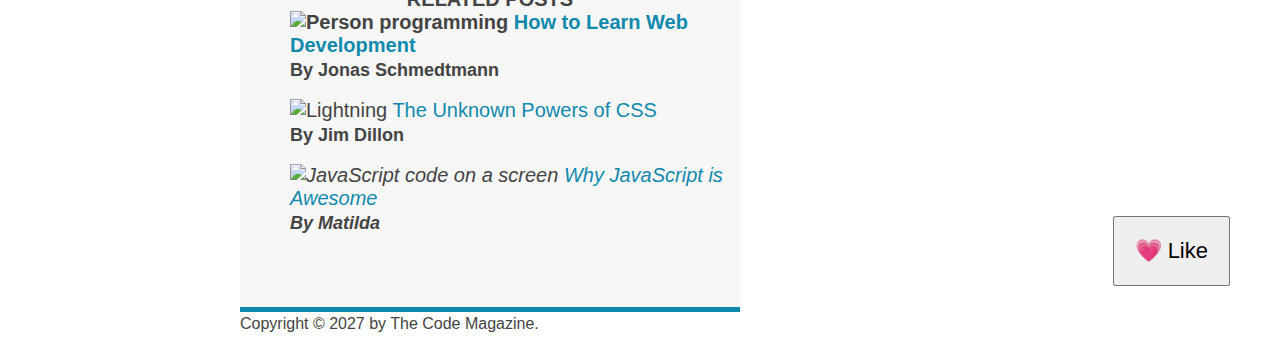
==== commit 7742effd: "Class 40." ====
--- a/starter/03-CSS-Fundamentals/index.html
+++ b/starter/03-CSS-Fundamentals/index.html
@@ -41,6 +41,7 @@
         </p>
 
         <img src="img/post-img.jpg" alt="HTML code on a screen" width="500" height="200" class="post-image" />
+        <button>💗 Like</button>
       </header>
 
       <p>
@@ -131,6 +132,8 @@
       </p>
     </footer>
   </div>
+
+  <button>💗 Like</button>
 </body>
 
 </html>--- a/starter/03-CSS-Fundamentals/style.css
+++ b/starter/03-CSS-Fundamentals/style.css
@@ -4,15 +4,18 @@
   padding: 0;
 }
 
+/* Page sections */
+
 body {
   color: #444;
   font-family: sans-serif;
   border-top: 10px solid #1089ad;
+  position: relative;
 }
 
 .container {
   width: 800px;
-  margin:0 auto;
+  margin: 0 auto;
 }
 
 .main-header {
@@ -22,7 +25,7 @@
   padding-right: 40px;*/
   padding: 20px 40px;
   margin-bottom: 60px;
-  height: 80px;
+  /*height: 80px;*/
 }
 
 nav {
@@ -45,6 +48,8 @@
   width: 500px;
 }
 
+/* Smaller elements */
+
 h1,
 h2,
 h3 {
@@ -168,6 +173,30 @@
   height: auto;
 }
 
+nav a:link {
+  /*background-color: orangered;
+  margin: 20px;
+  padding: 20px;
+  display: block;*/
+  margin-right: 30px;
+  margin-top: 10px;
+  display: inline-block;
+}
+
+nav a:link:last-child {
+  margin-right: 0;
+}
+
+button {
+  font-size: 22px;
+  padding: 20px;
+  cursor: pointer;
+
+  position: absolute;
+  bottom: 50px;
+  right: 50px;
+}
+
 /*Resolving conflicts*/
 /*#copyright {
   color: red;
